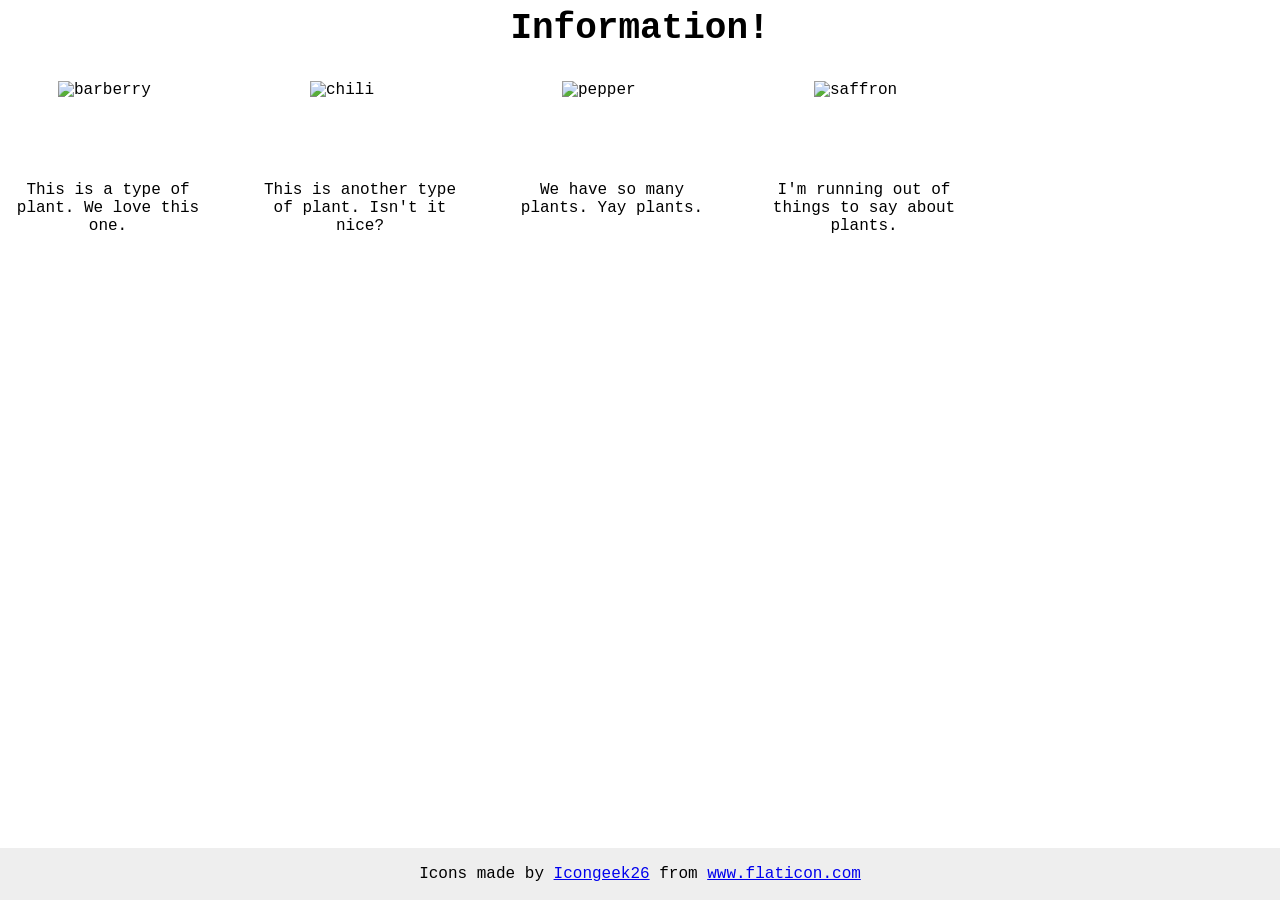
==== foundations/flex/04-flex-information/index.html @ 14a7fc05 "Solve 04-flex-information by myself" ====
<!DOCTYPE html>
<html lang="en">
  <head>
    <meta charset="UTF-8">
    <meta http-equiv="X-UA-Compatible" content="IE=edge">
    <meta name="viewport" content="width=device-width, initial-scale=1.0">
    <title>Information</title>
    <link rel="stylesheet" href="style.css">
  </head>
  <body>
    <div class="container">
      <div class="title">Information!</div>
      <div class="items">
        <div class="item">
          <img src="./images/barberry.png" alt="barberry">
          <div class="text">This is a type of plant. We love this one.</div>
        </div>
        <div class="item">
          <img src="./images/chilli.png" alt="chili">
          <div class="text">This is another type of plant. Isn't it nice?</div>
        </div>
        <div class="item">
          <img src="./images/pepper.png" alt="pepper">
          <div class="text">We have so many plants. Yay plants.</div>
        </div>
        <div class="item">
          <img src="./images/saffron.png" alt="saffron">
          <div class="text">I'm running out of things to say about plants.</div>
        </div>
      </div>
    </div>
    


    <!-- disregard this section, it's here to give attribution to the creator of these icons -->
    <div class="footer">
      <div>Icons made by <a href="https://www.flaticon.com/authors/icongeek26" title="Icongeek26">Icongeek26</a> from <a href="https://www.flaticon.com/" title="Flaticon">www.flaticon.com</a></div>
    </div>
  </body>
</html>
---- foundations/flex/04-flex-information/style.css ----
/* * {
  border: 1px solid red;
} */

body {
  font-family: 'Courier New', Courier, monospace;

}

img {
  width: 100px;
  height: 100px;
}

.text {
  text-align: center;
}

.title {
  font-size: 36px;
  font-weight: 900;
}

.container {
  display: flex;
  flex-direction: column;
  align-items: center;
  gap: 32px;
}

.items {
  display: flex;
  gap: 52px;
}

.item {
  flex-basis: 200px;
  display: flex;
  flex-direction: column;
  align-items: center;
}

/* do not edit this footer */
.footer {
  position: fixed;
  bottom: 0;
  left: 0;
  right: 0;
  height: 52px;
  display: flex;
  align-items: center;
  justify-content: center;
  background: #eee;
}
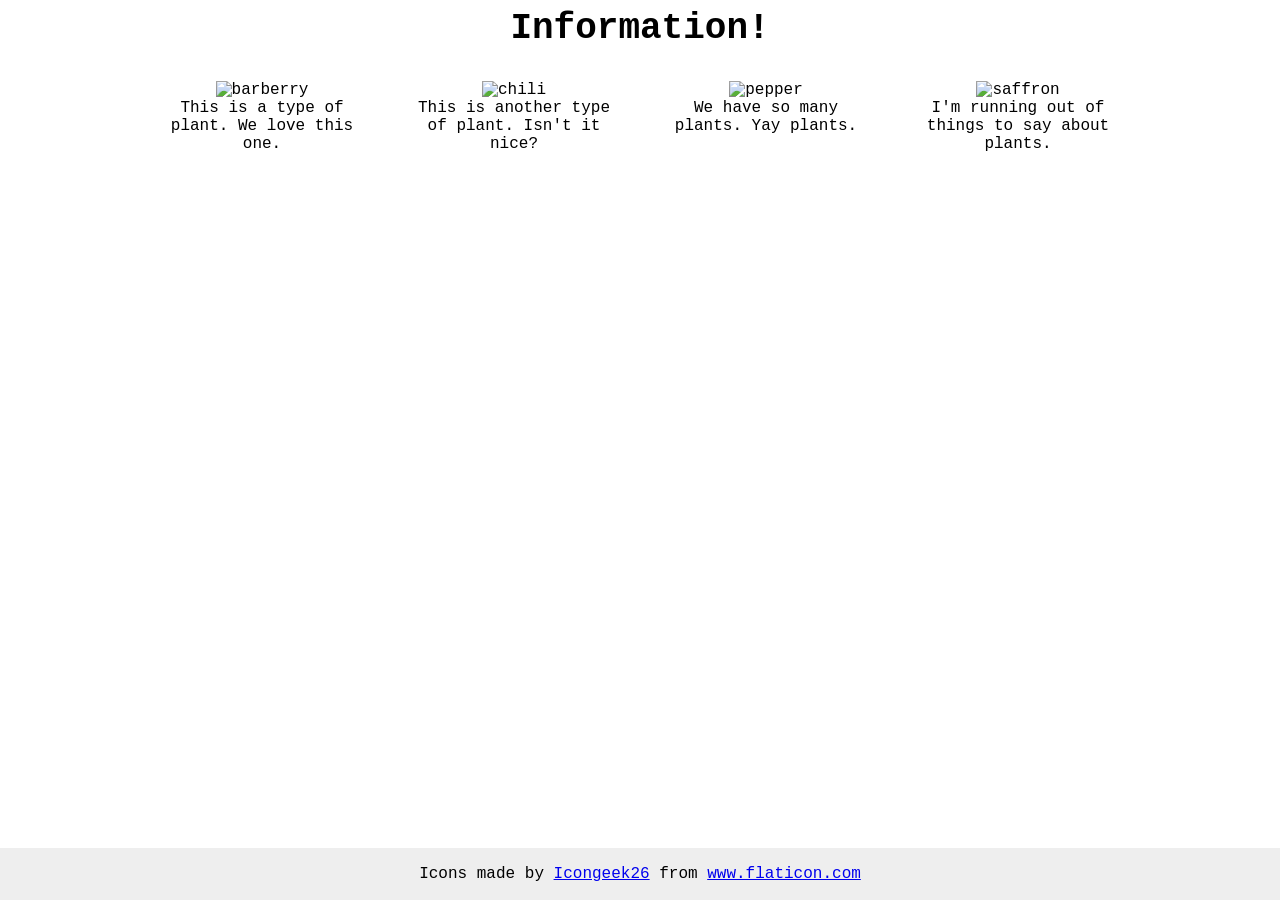
==== commit c328a4e5: "Polish 04-flex-information remove excessive use of flex" ====
--- a/foundations/flex/04-flex-information/index.html
+++ b/foundations/flex/04-flex-information/index.html
@@ -8,9 +8,9 @@
     <link rel="stylesheet" href="style.css">
   </head>
   <body>
-    <div class="container">
       <div class="title">Information!</div>
-      <div class="items">
+
+      <div class="container">
         <div class="item">
           <img src="./images/barberry.png" alt="barberry">
           <div class="text">This is a type of plant. We love this one.</div>
@@ -28,10 +28,6 @@
           <div class="text">I'm running out of things to say about plants.</div>
         </div>
       </div>
-    </div>
-    
-
-
     <!-- disregard this section, it's here to give attribution to the creator of these icons -->
     <div class="footer">
       <div>Icons made by <a href="https://www.flaticon.com/authors/icongeek26" title="Icongeek26">Icongeek26</a> from <a href="https://www.flaticon.com/" title="Flaticon">www.flaticon.com</a></div>
--- a/foundations/flex/04-flex-information/style.css
+++ b/foundations/flex/04-flex-information/style.css
@@ -1,10 +1,6 @@
-/* * {
-  border: 1px solid red;
-} */
-
 body {
   font-family: 'Courier New', Courier, monospace;
-
+  text-align: center;
 }
 
 img {
@@ -12,32 +8,20 @@
   height: 100px;
 }
 
-.text {
-  text-align: center;
-}
-
 .title {
   font-size: 36px;
   font-weight: 900;
+  margin-bottom: 32px;
 }
 
 .container {
   display: flex;
-  flex-direction: column;
-  align-items: center;
-  gap: 32px;
-}
-
-.items {
-  display: flex;
+  justify-content: center;
   gap: 52px;
 }
 
 .item {
-  flex-basis: 200px;
-  display: flex;
-  flex-direction: column;
-  align-items: center;
+  max-width: 200px;
 }
 
 /* do not edit this footer */
